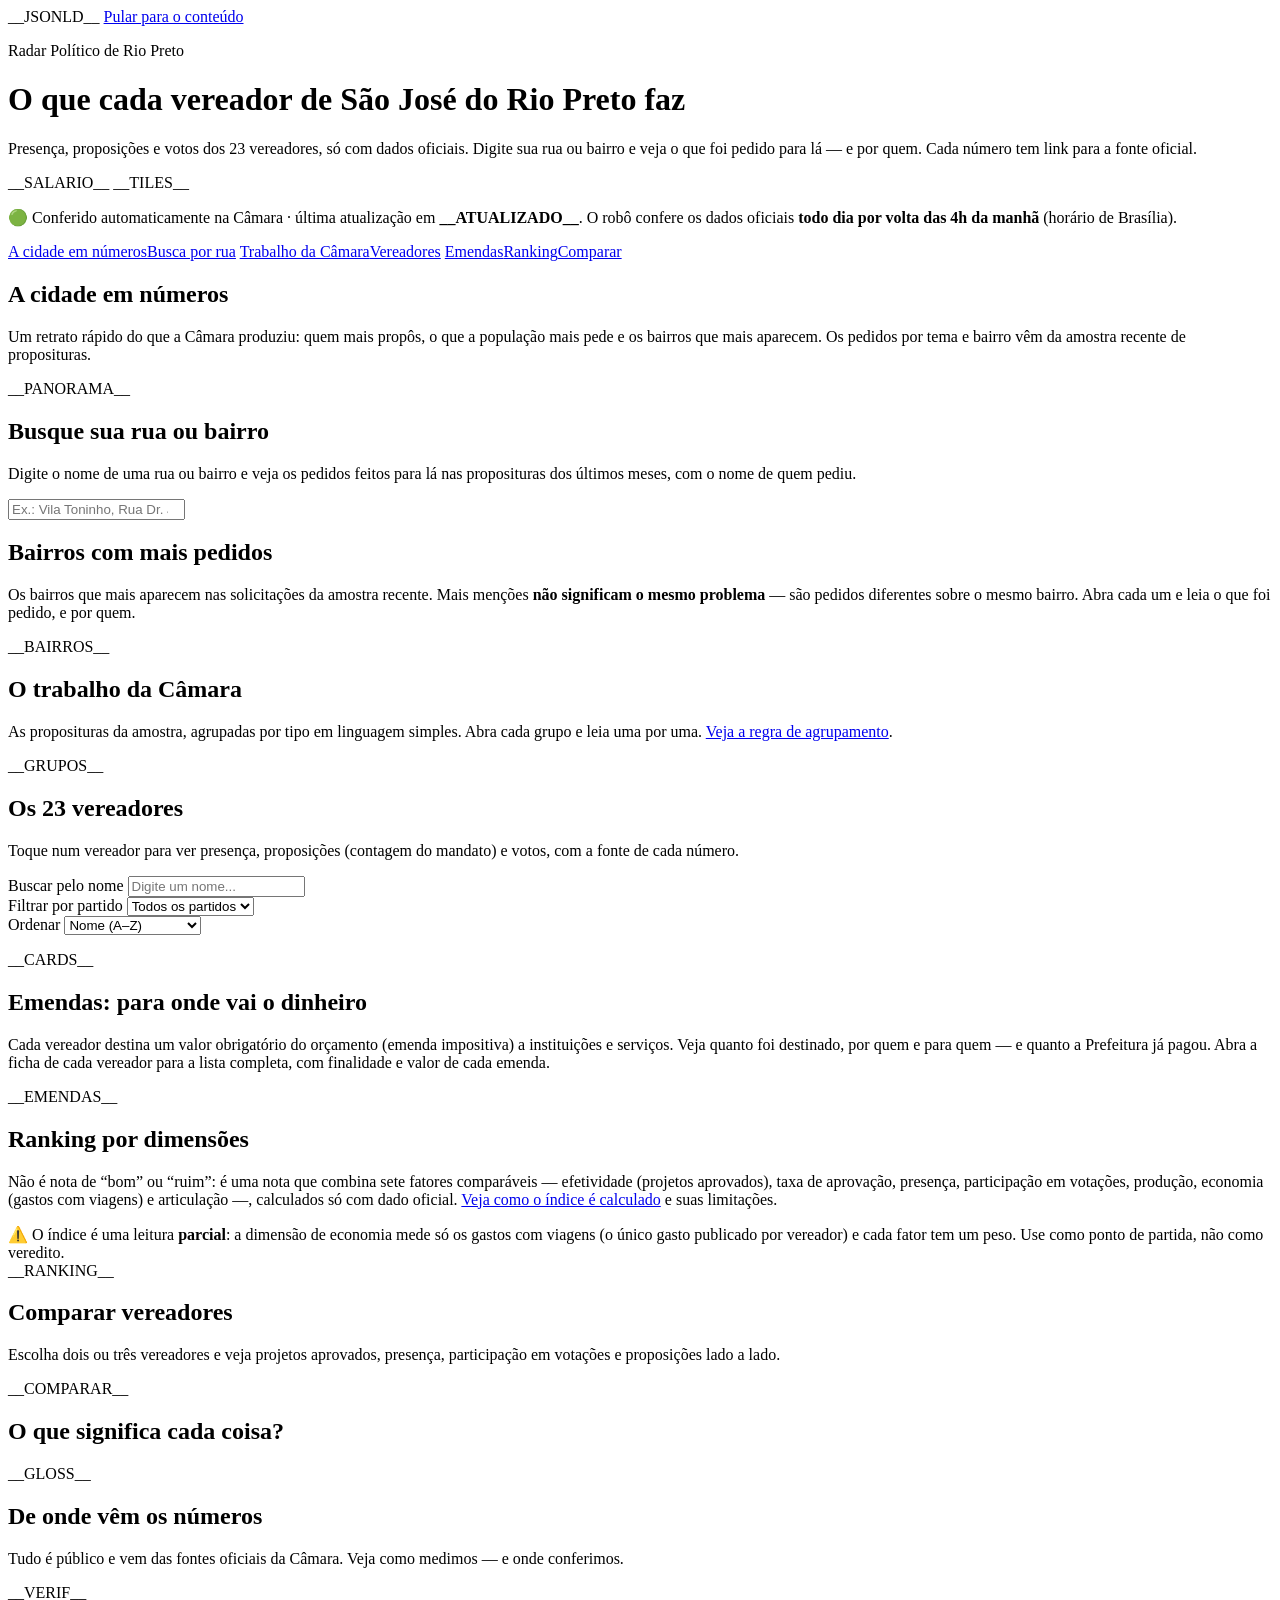
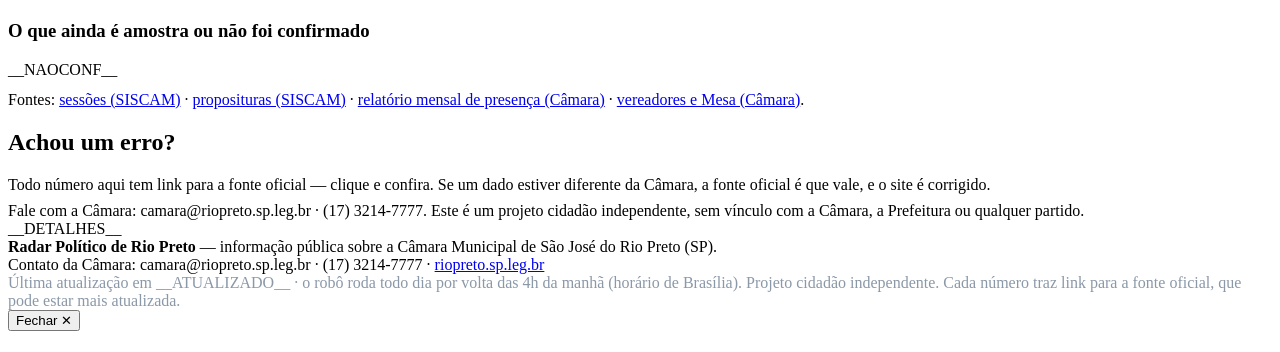
==== tools/template.html @ f3bfd6d1 "Mostra horário da atualização diária (4h BRT) junto da última atualização Co-Authored-By: Claude Opu" ====
<!DOCTYPE html>
<html lang="pt-BR">
<head>
<meta charset="utf-8">
<meta name="viewport" content="width=device-width, initial-scale=1">
<title>__TITLE__</title>
<meta name="description" content="__DESC__">
<link rel="canonical" href="__BASE__/">
<meta name="robots" content="index, follow">
<meta property="og:type" content="website"><meta property="og:locale" content="pt_BR">
<meta property="og:site_name" content="Radar Político de Rio Preto">
<meta property="og:title" content="__TITLE__"><meta property="og:description" content="__DESC__">
<meta property="og:url" content="__BASE__/"><meta property="og:image" content="__BASE__/og.png">
<meta name="twitter:card" content="summary_large_image">
<meta name="twitter:title" content="__TITLE__"><meta name="twitter:description" content="__DESC__">
<link rel="preconnect" href="https://fonts.googleapis.com"><link rel="preconnect" href="https://fonts.gstatic.com" crossorigin>
<link href="https://fonts.googleapis.com/css2?family=Archivo:wght@500;700;800;900&display=swap" rel="stylesheet">
__JSONLD__
<style>__CSS__</style>
</head>
<body>
<a href="#conteudo" class="skip">Pular para o conteúdo</a>
<header class="top"><div class="wrap">
  <p class="brand"><span class="ao-vivo" aria-hidden="true"></span> Radar Político de Rio Preto</p>
  <h1>O que cada vereador de São José do Rio Preto faz</h1>
  <p class="lead">Presença, proposições e votos dos 23 vereadores, só com dados oficiais. Digite sua rua ou bairro e veja o que foi pedido para lá — e por quem. Cada número tem link para a fonte oficial.</p>
  __SALARIO__
  __TILES__
  <p class="freshness">🟢 Conferido automaticamente na Câmara · última atualização em <strong>__ATUALIZADO__</strong>. O robô confere os dados oficiais <strong>todo dia por volta das 4h da manhã</strong> (horário de Brasília).</p>
</div></header>

<main id="conteudo" class="wrap">
<div id="lista-view">
  <nav class="secnav" aria-label="Seções">
    <a href="#panorama">A cidade em números</a><a href="#busca">Busca por rua</a>
    <a href="#trabalho">Trabalho da Câmara</a><a href="#vereadores">Vereadores</a>
    <a href="#emendas">Emendas</a><a href="#ranking">Ranking</a><a href="#comparar">Comparar</a>
  </nav>

  <section class="sec2" id="panorama">
    <h2>A cidade em números</h2>
    <p class="sub">Um retrato rápido do que a Câmara produziu: quem mais propôs, o que a população mais pede e os bairros que mais aparecem. Os pedidos por tema e bairro vêm da amostra recente de proposituras.</p>
    __PANORAMA__
  </section>

  <section class="sec2" id="busca">
    <h2>Busque sua rua ou bairro</h2>
    <p class="sub">Digite o nome de uma rua ou bairro e veja os pedidos feitos para lá nas proposituras dos últimos meses, com o nome de quem pediu.</p>
    <div class="buscaRua">
      <input id="rua-input" type="search" placeholder="Ex.: Vila Toninho, Rua Dr. Justino Carvalho..." autocomplete="off" aria-controls="rua-result">
    </div>
    <p id="rua-info"></p>
    <ul class="lista-itens" id="rua-result"></ul>
  </section>

  <section class="sec2" id="bairros">
    <h2>Bairros com mais pedidos</h2>
    <p class="sub">Os bairros que mais aparecem nas solicitações da amostra recente. Mais menções <strong>não significam o mesmo problema</strong> — são pedidos diferentes sobre o mesmo bairro. Abra cada um e leia o que foi pedido, e por quem.</p>
    __BAIRROS__
  </section>

  <section class="sec2" id="trabalho">
    <h2>O trabalho da Câmara</h2>
    <p class="sub">As proposituras da amostra, agrupadas por tipo em linguagem simples. Abra cada grupo e leia uma por uma. <a href="#numeros">Veja a regra de agrupamento</a>.</p>
    __GRUPOS__
  </section>

  <section class="sec2" id="vereadores">
    <h2>Os 23 vereadores</h2>
    <p class="sub">Toque num vereador para ver presença, proposições (contagem do mandato) e votos, com a fonte de cada número.</p>
    <div class="controls">
      <div class="c-busca"><label for="busca-v">Buscar pelo nome</label>
        <input id="busca-v" type="search" placeholder="Digite um nome..." autocomplete="off"></div>
      <div class="c-part"><label for="filtro-part">Filtrar por partido</label>
        <select id="filtro-part"><option value="">Todos os partidos</option>__OPTIONS__</select></div>
      <div class="c-part"><label for="ordena-v">Ordenar</label>
        <select id="ordena-v"><option value="nome">Nome (A–Z)</option><option value="presenca">Maior presença</option><option value="pl">Mais projetos de lei</option><option value="indice">Índice geral</option></select></div>
    </div>
    <p class="count-info" id="count-info" aria-live="polite"></p>
    <div class="grid" id="grid">__CARDS__</div>
  </section>

  <section class="sec2" id="emendas">
    <h2>Emendas: para onde vai o dinheiro</h2>
    <p class="sub">Cada vereador destina um valor obrigatório do orçamento (emenda impositiva) a instituições e serviços. Veja quanto foi destinado, por quem e para quem — e quanto a Prefeitura já pagou. Abra a ficha de cada vereador para a lista completa, com finalidade e valor de cada emenda.</p>
    __EMENDAS__
  </section>

  <section class="sec2" id="ranking">
    <h2>Ranking por dimensões</h2>
    <p class="sub">Não é nota de “bom” ou “ruim”: é uma nota que combina sete fatores comparáveis — efetividade (projetos aprovados), taxa de aprovação, presença, participação em votações, produção, economia (gastos com viagens) e articulação —, calculados só com dado oficial. <a href="#numeros">Veja como o índice é calculado</a> e suas limitações.</p>
    <div class="alerta">⚠️ O índice é uma leitura <strong>parcial</strong>: a dimensão de economia mede só os gastos com viagens (o único gasto publicado por vereador) e cada fator tem um peso. Use como ponto de partida, não como veredito.</div>
    __RANKING__
  </section>

  <section class="sec2" id="comparar">
    <h2>Comparar vereadores</h2>
    <p class="sub">Escolha dois ou três vereadores e veja projetos aprovados, presença, participação em votações e proposições lado a lado.</p>
    __COMPARAR__
  </section>

  <section class="sec2" id="glossario">
    <h2>O que significa cada coisa?</h2>
    __GLOSS__
  </section>

  <section class="sec2" id="numeros">
    <h2>De onde vêm os números</h2>
    <p class="sub">Tudo é público e vem das fontes oficiais da Câmara. Veja como medimos — e onde conferimos.</p>
    __VERIF__
    <h3 style="margin-top:18px">O que ainda é amostra ou não foi confirmado</h3>
    __NAOCONF__
    <p class="muted" style="margin-top:12px">Fontes: <a href="https://riopreto.siscam.com.br/sessoes" target="_blank" rel="noopener">sessões (SISCAM)</a> · <a href="https://riopreto.siscam.com.br/index/78/8" target="_blank" rel="noopener">proposituras (SISCAM)</a> · <a href="https://www.riopreto.sp.leg.br/ContaPublica/Listar/1267" target="_blank" rel="noopener">relatório mensal de presença (Câmara)</a> · <a href="https://www.riopreto.sp.leg.br/Vereador" target="_blank" rel="noopener">vereadores e Mesa (Câmara)</a>.</p>
  </section>

  <section class="sec2" id="erro">
    <h2>Achou um erro?</h2>
    <div class="aviso">
      <p style="margin:0 0 8px">Todo número aqui tem link para a fonte oficial — clique e confira. Se um dado estiver diferente da Câmara, a fonte oficial é que vale, e o site é corrigido.</p>
      <p style="margin:0">Fale com a Câmara: camara@riopreto.sp.leg.br · (17) 3214-7777. Este é um projeto cidadão independente, sem vínculo com a Câmara, a Prefeitura ou qualquer partido.</p>
    </div>
  </section>
</div>

<div id="detalhe-view">__DETALHES__</div>
</main>

<footer><div class="wrap">
  <div><strong>Radar Político de Rio Preto</strong> — informação pública sobre a Câmara Municipal de São José do Rio Preto (SP).</div>
  <div>Contato da Câmara: camara@riopreto.sp.leg.br · (17) 3214-7777 · <a href="https://www.riopreto.sp.leg.br/" target="_blank" rel="noopener">riopreto.sp.leg.br</a></div>
  <div class="muted" style="color:#8a98a8">Última atualização em __ATUALIZADO__ · o robô roda todo dia por volta das 4h da manhã (horário de Brasília). Projeto cidadão independente. Cada número traz link para a fonte oficial, que pode estar mais atualizada.</div>
</div></footer>

<div id="backdrop"></div>
<aside id="pop" role="dialog" aria-modal="true" aria-labelledby="pop-t">
  <button class="fechar" id="pop-close" aria-label="Fechar explicação">Fechar ✕</button>
  <h4 id="pop-t"></h4><p id="pop-b"></p>
</aside>

<script>
const GLOSS=__GLOSSJS__;
const BUSCA=__BUSCADATA__;
const lista=document.getElementById('lista-view'),det=document.getElementById('detalhe-view');
const detalhes=Array.from(det.querySelectorAll('.detalhe'));
let savedScroll=0;
function jump(y){const el=document.documentElement,sb=el.style.scrollBehavior;el.style.scrollBehavior='auto';window.scrollTo(0,y);el.style.scrollBehavior=sb;}
function router(){const h=location.hash||'';const m=h.match(/^#v-(.+)$/);let shown=false;
  const wasDetail=det.style.display==='block';
  detalhes.forEach(d=>{const on=!!m&&d.id==='v-'+m[1];d.style.display=on?'block':'none';if(on)shown=true;});
  if(m&&shown){if(!wasDetail)savedScroll=window.scrollY;lista.style.display='none';det.style.display='block';jump(0);}
  else{lista.style.display='block';det.style.display='none';if(wasDetail)jump(savedScroll);}}
window.addEventListener('hashchange',router);router();
// voltar da ficha: retorna para onde a pessoa estava
document.addEventListener('click',e=>{const b=e.target.closest('.voltar');if(b){e.preventDefault();if(history.length>1){history.back();}else{lista.style.display='block';det.style.display='none';if(location.hash)history.replaceState(null,'',location.pathname+location.search);window.scrollTo(0,savedScroll);}}});
// pedidos longos: recolhe e permite "ler o pedido completo"
function setupClamps(scope){(scope||document).querySelectorAll('.it-ass:not([data-c])').forEach(a=>{if(a.clientHeight===0)return;a.dataset.c='1';if(a.scrollHeight>a.clientHeight+3){const b=document.createElement('button');b.className='it-mais';b.textContent='ler o pedido completo ›';function tog(){a.classList.toggle('expanded');b.textContent=a.classList.contains('expanded')?'ver menos ‹':'ler o pedido completo ›';}b.addEventListener('click',tog);a.addEventListener('click',tog);a.after(b);}else{a.style.cursor='default';}});}
setupClamps();
document.addEventListener('toggle',e=>{if(e.target&&e.target.open&&e.target.querySelectorAll)setupClamps(e.target);},true);
// glossário sanfona: abrir um fecha os outros (reforço ao atributo name)
document.querySelectorAll('.acc[name]').forEach(d=>d.addEventListener('toggle',()=>{if(d.open){document.querySelectorAll('.acc[name="'+d.getAttribute('name')+'"]').forEach(o=>{if(o!==d)o.open=false;});}}));
function norm(s){return (s||'').normalize('NFD').replace(/[\u0300-\u036f]/g,'').toLowerCase();}
// vereadores filtro
const bv=document.getElementById('busca-v'),fp=document.getElementById('filtro-part'),ci=document.getElementById('count-info');
const cards=Array.from(document.querySelectorAll('#grid .card'));
function fcards(){const q=norm(bv.value),p=fp.value;let n=0;cards.forEach(c=>{const nome=norm(c.querySelector('.card-nome').textContent+' '+c.querySelector('.card-sub').textContent);const part=c.querySelector('.chip-part').textContent;const ok=(!q||nome.includes(q))&&(!p||part===p);c.style.display=ok?'':'none';if(ok)n++;});ci.textContent=n+(n===1?' vereador':' vereadores');}
bv.addEventListener('input',fcards);fp.addEventListener('change',fcards);fcards();
// busca rua
const ri=document.getElementById('rua-input'),rr=document.getElementById('rua-result'),rinfo=document.getElementById('rua-info');
function esc(s){return (s||'').replace(/[&<>]/g,c=>({'&':'&amp;','<':'&lt;','>':'&gt;'}[c]));}
function renderItens(arr){return arr.map(r=>{const loc=[r.rua,r.bairro].filter(Boolean).join(' · ');return '<li class="it"><div class="it-top"><span class="it-tipo"><span class="it-ic">'+(r.ic||'')+'</span> '+esc(r.t)+' '+esc(r.n)+'</span><span class="it-data">'+esc(r.d)+'</span></div><div class="it-ass">'+esc(r.s)+'</div>'+(loc?'<div class="it-local">📍 '+esc(loc)+'</div>':'')+'<div class="it-aut">por <strong>'+esc(r.a)+'</strong> · '+esc(r.g)+'</div></li>';}).join('');}
function buscarRua(){const q=norm(ri.value).trim();if(!q){rr.innerHTML='';rinfo.textContent='Digite uma rua ou bairro para começar.';return;}
  const res=BUSCA.filter(r=>r.q.includes(q));
  rinfo.textContent=res.length+(res.length===1?' pedido encontrado':' pedidos encontrados')+' para “'+ri.value.trim()+'” na amostra';
  rr.innerHTML=res.length?renderItens(res):'<li class="it">Nada encontrado nesta amostra. O acervo completo da Câmara pode ter mais — veja a busca oficial de proposituras.</li>';setupClamps(rr);}
ri.addEventListener('input',buscarRua);
const pr=new URLSearchParams(location.search).get('rua');if(pr){ri.value=pr;}buscarRua();
// ajuda popover
const pop=document.getElementById('pop'),pt=document.getElementById('pop-t'),pb=document.getElementById('pop-b'),bd=document.getElementById('backdrop');
function abrir(k){const g=GLOSS[k];if(!g)return;pt.textContent=g.q;pb.textContent=g.a;pop.classList.add('open');bd.classList.add('open');document.getElementById('pop-close').focus();}
function fechar(){pop.classList.remove('open');bd.classList.remove('open');}
document.addEventListener('click',e=>{const b=e.target.closest('.ajuda');if(b){e.preventDefault();abrir(b.dataset.termo);}});
document.getElementById('pop-close').addEventListener('click',fechar);bd.addEventListener('click',fechar);
document.addEventListener('keydown',e=>{if(e.key==='Escape')fechar();});

// ===== dados das dimensões =====
const VM=__VMJS__; const VMbySlug={},VMbyId={}; VM.forEach(m=>{VMbySlug[m.slug]=m;VMbyId[String(m.id)]=m;});
// ordenação do diretório
const ordV=document.getElementById('ordena-v'),grid=document.getElementById('grid');
function ordenarDir(){const k=ordV.value;cards.slice().sort((a,b)=>{const ma=VMbySlug[a.id.replace('card-','')],mb=VMbySlug[b.id.replace('card-','')];if(!ma||!mb)return 0;if(k==='nome')return ma.nome.localeCompare(mb.nome,'pt');return (mb[k]||0)-(ma[k]||0);}).forEach(c=>grid.appendChild(c));}
ordV.addEventListener('change',ordenarDir);
// ordenação do ranking
const rankBody=document.getElementById('rank-body'),rankSort=document.getElementById('rank-sort');
if(rankBody){const rrows=Array.from(rankBody.querySelectorAll('tr'));
  function ordenarRank(){const k=rankSort.value;rrows.slice().sort((a,b)=>{if(k==='nome')return a.dataset.nome.localeCompare(b.dataset.nome,'pt');return (+b.dataset[k]||0)-(+a.dataset[k]||0);}).forEach((r,i)=>{r.querySelector('.r-pos').textContent=i+1;rankBody.appendChild(r);});}
  rankSort.addEventListener('change',ordenarRank);}
// comparação
const cmpSels=Array.from(document.querySelectorAll('.cmp-sel')),cmpRes=document.getElementById('cmp-result');
function fotoCmp(m){return '<span class="foto"><img loading="lazy" src="'+m.foto+'" alt="" onerror="this.style.display=\'none\';this.nextElementSibling.style.display=\'flex\'"><span class="foto-ini" style="display:none">'+esc(m.ini)+'</span></span>';}
function renderCmp(){const sel=cmpSels.map(s=>s.value).filter(Boolean),uniq=[];sel.forEach(id=>{const m=VMbyId[id];if(m&&!uniq.find(x=>x.id===m.id))uniq.push(m);});
  if(uniq.length<2){cmpRes.innerHTML='<p class="muted">Escolha ao menos dois vereadores acima para ver lado a lado.</p>';return;}
  const linhas=[['Partido',m=>esc(m.partido)+(m.mesa?' · '+esc(m.mesa):'')],['Projetos de lei aprovados',m=>'<b>'+m.aprov+'</b> <small>de '+m.pl+' apresentados</small>'],['Taxa de aprovação',m=>m.taxa+'%'],['Presença',m=>m.presenca+'% <small>('+m.presx+' de '+m.prest+' sessões)</small>'],['Participação em votações',m=>m.partic+'% <small>('+m.cast+' de '+m.votost+')</small>'],['Projetos de lei apresentados',m=>m.pl],['Indicações',m=>m.ind],['Requerimentos',m=>m.req],['Moções',m=>m.moc],['Gastos com viagens oficiais',m=>'R$ '+(m.gasto||0).toLocaleString('pt-BR',{minimumFractionDigits:2,maximumFractionDigits:2})+' <small>('+(m.viagens||0)+' viagem(ns))</small>'],['Índice geral',m=>'<b>'+m.indice+'</b>']];
  let h='<div class="tab-wrap"><table class="cmp-tab"><thead><tr><th></th>';
  uniq.forEach(m=>{h+='<th><a href="#v-'+m.slug+'">'+fotoCmp(m)+'<span>'+esc(m.nome)+'</span></a></th>';});
  h+='</tr></thead><tbody>';
  linhas.forEach(l=>{h+='<tr><th scope="row">'+l[0]+'</th>';uniq.forEach(m=>{h+='<td>'+l[1](m)+'</td>';});h+='</tr>';});
  h+='</tbody></table></div>';cmpRes.innerHTML=h;}
cmpSels.forEach(s=>s.addEventListener('change',renderCmp));
// menu: destacar a seção atual
(function(){const links=[...document.querySelectorAll('.secnav a')];
 const secs=links.map(a=>document.querySelector(a.getAttribute('href')));
 function spy(){let i=0;const y=window.scrollY+130;
   secs.forEach((s,k)=>{if(s&&s.offsetTop<=y)i=k;});
   links.forEach((a,k)=>a.classList.toggle('on',k===i));}
 window.addEventListener('scroll',spy,{passive:true});spy();})();
// abas (bairros / recentes)
document.querySelectorAll('.tab-btn').forEach(b=>b.addEventListener('click',()=>{
  const t=b.dataset.tab,group=b.parentElement;
  group.querySelectorAll('.tab-btn').forEach(x=>{const on=x===b;x.classList.toggle('active',on);x.setAttribute('aria-selected',on);});
  ['t-bairros','t-recentes'].forEach(id=>{const p=document.getElementById(id);if(p)p.hidden=(id!==t);});
}));
// contador de salário (estimativa, sobe ao vivo)
(function(){const el=document.getElementById('sal-valor');if(!el)return;
  const card=document.querySelector('.salario-card');const mensal=+card.dataset.mensal||0;
  const inicio=Date.UTC(2025,0,1);const msMes=1000*60*60*24*(365.25/12);
  function tick(){const meses=(Date.now()-inicio)/msMes;const total=mensal*meses;
    el.textContent=total.toLocaleString('pt-BR',{style:'currency',currency:'BRL'});}
  tick();setInterval(tick,1000);})();
</script>
</body></html>
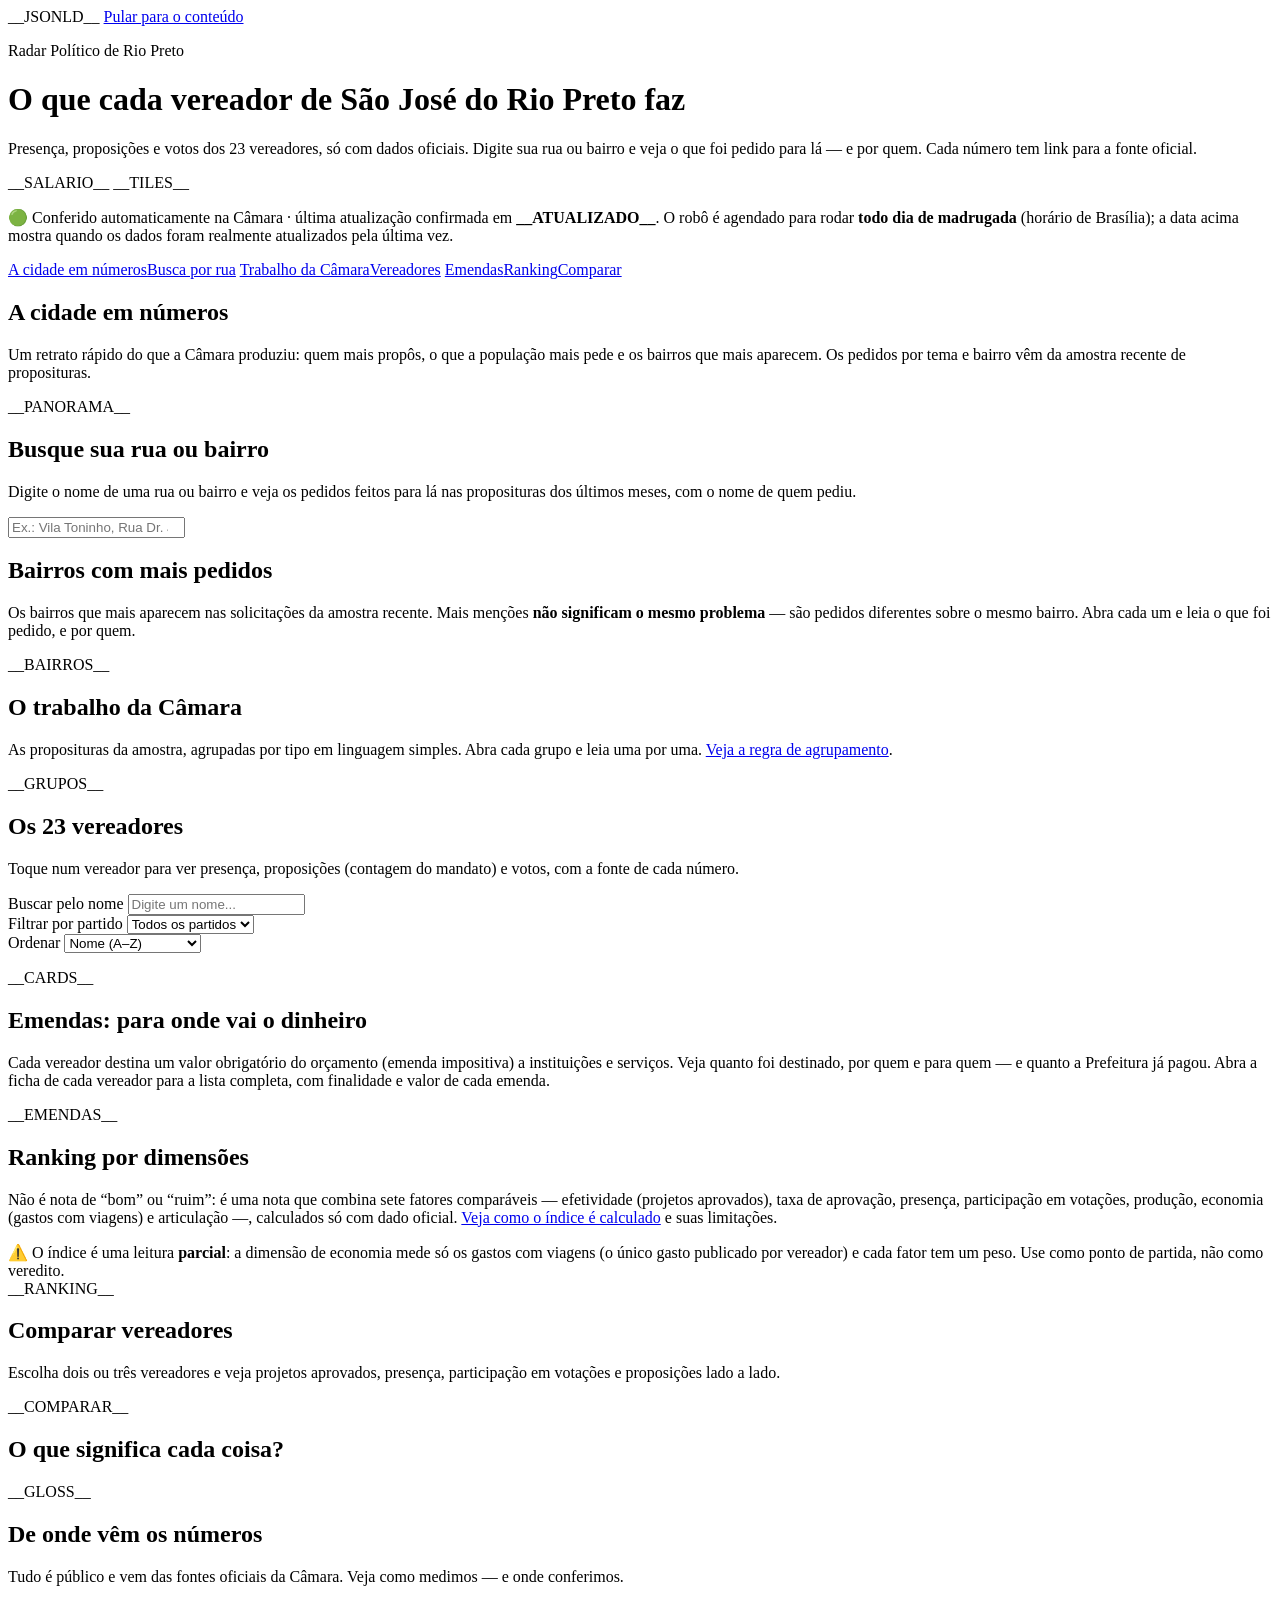
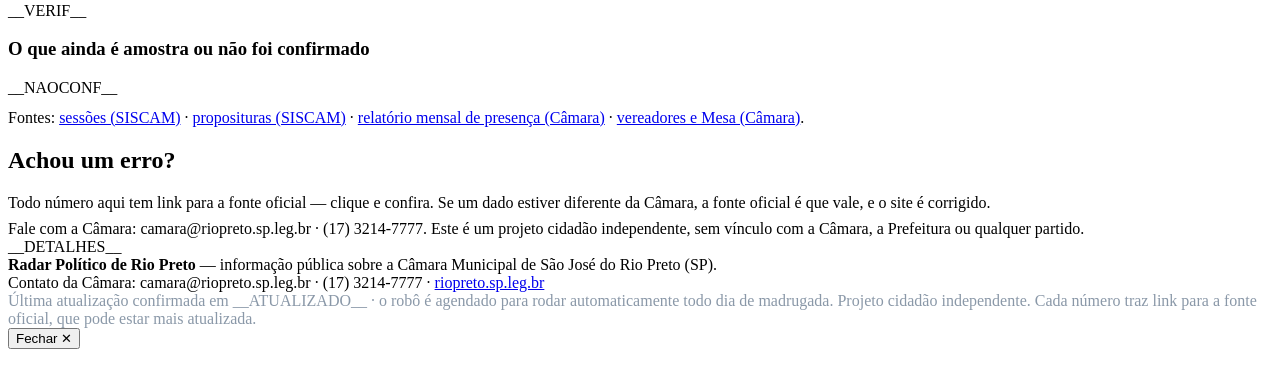
==== commit 14faa7f6: "Texto de atualização mais honesto: data = última atualização confirmada Co-Authored-By: Claude Opus " ====
--- a/tools/template.html
+++ b/tools/template.html
@@ -26,7 +26,7 @@
   <p class="lead">Presença, proposições e votos dos 23 vereadores, só com dados oficiais. Digite sua rua ou bairro e veja o que foi pedido para lá — e por quem. Cada número tem link para a fonte oficial.</p>
   __SALARIO__
   __TILES__
-  <p class="freshness">🟢 Conferido automaticamente na Câmara · última atualização em <strong>__ATUALIZADO__</strong>. O robô confere os dados oficiais <strong>todo dia por volta das 4h da manhã</strong> (horário de Brasília).</p>
+  <p class="freshness">🟢 Conferido automaticamente na Câmara · última atualização confirmada em <strong>__ATUALIZADO__</strong>. O robô é agendado para rodar <strong>todo dia de madrugada</strong> (horário de Brasília); a data acima mostra quando os dados foram realmente atualizados pela última vez.</p>
 </div></header>
 
 <main id="conteudo" class="wrap">
@@ -128,7 +128,7 @@
 <footer><div class="wrap">
   <div><strong>Radar Político de Rio Preto</strong> — informação pública sobre a Câmara Municipal de São José do Rio Preto (SP).</div>
   <div>Contato da Câmara: camara@riopreto.sp.leg.br · (17) 3214-7777 · <a href="https://www.riopreto.sp.leg.br/" target="_blank" rel="noopener">riopreto.sp.leg.br</a></div>
-  <div class="muted" style="color:#8a98a8">Última atualização em __ATUALIZADO__ · o robô roda todo dia por volta das 4h da manhã (horário de Brasília). Projeto cidadão independente. Cada número traz link para a fonte oficial, que pode estar mais atualizada.</div>
+  <div class="muted" style="color:#8a98a8">Última atualização confirmada em __ATUALIZADO__ · o robô é agendado para rodar automaticamente todo dia de madrugada. Projeto cidadão independente. Cada número traz link para a fonte oficial, que pode estar mais atualizada.</div>
 </div></footer>
 
 <div id="backdrop"></div>
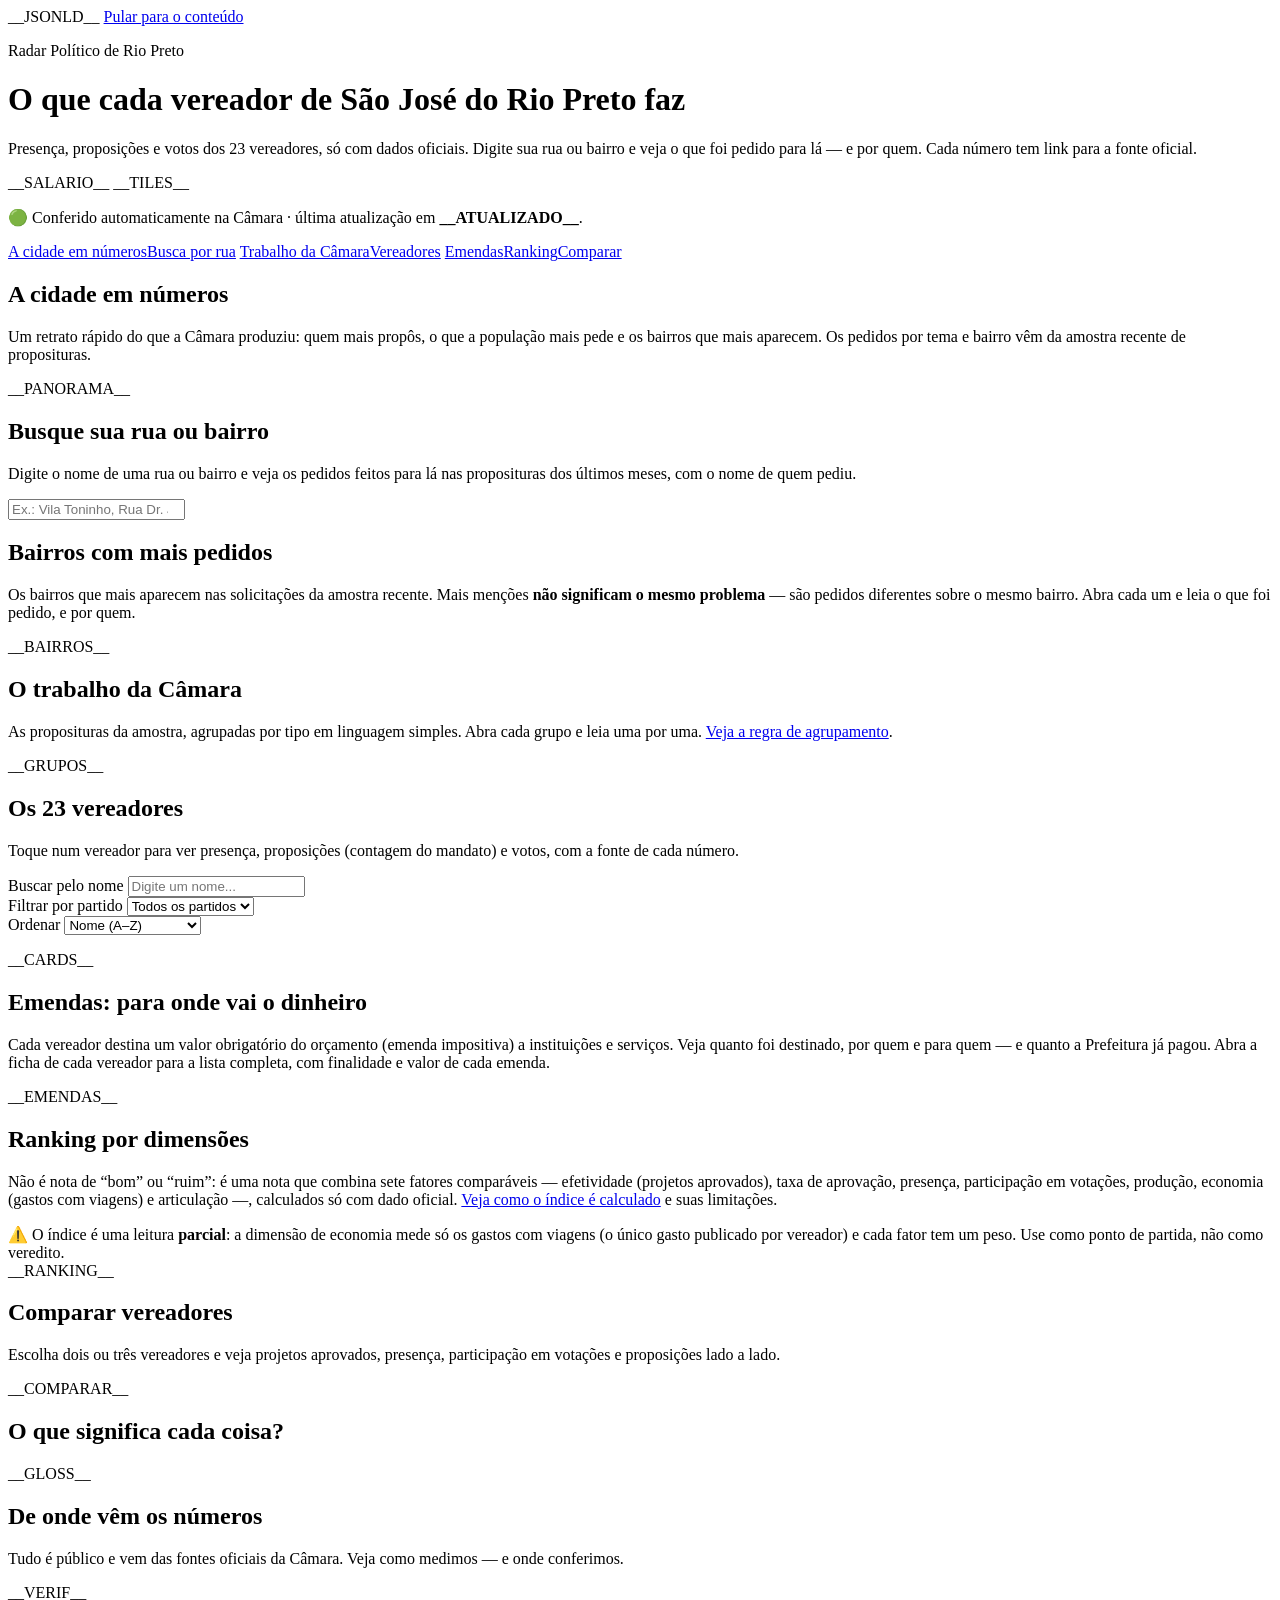
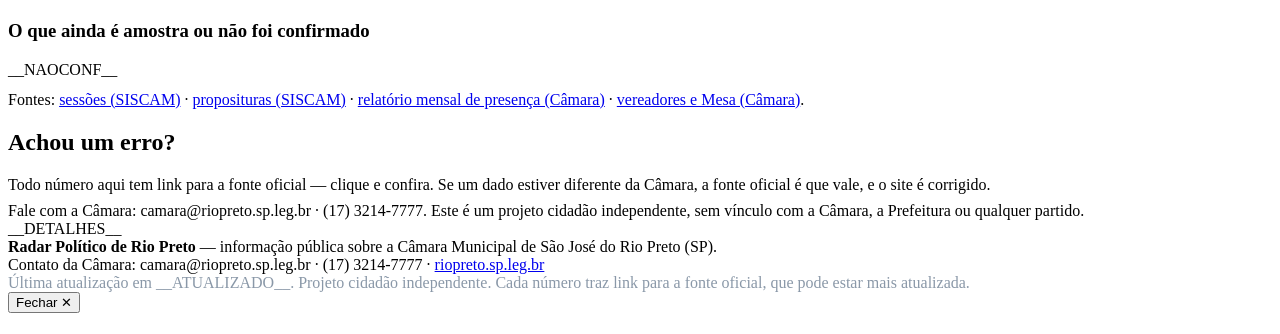
==== commit b7529247: "Exibe só a data da última atualização; cron movido para horário fora de pico (03:43 BRT) Co-Authored" ====
--- a/tools/template.html
+++ b/tools/template.html
@@ -26,7 +26,7 @@
   <p class="lead">Presença, proposições e votos dos 23 vereadores, só com dados oficiais. Digite sua rua ou bairro e veja o que foi pedido para lá — e por quem. Cada número tem link para a fonte oficial.</p>
   __SALARIO__
   __TILES__
-  <p class="freshness">🟢 Conferido automaticamente na Câmara · última atualização confirmada em <strong>__ATUALIZADO__</strong>. O robô é agendado para rodar <strong>todo dia de madrugada</strong> (horário de Brasília); a data acima mostra quando os dados foram realmente atualizados pela última vez.</p>
+  <p class="freshness">🟢 Conferido automaticamente na Câmara · última atualização em <strong>__ATUALIZADO__</strong>.</p>
 </div></header>
 
 <main id="conteudo" class="wrap">
@@ -128,7 +128,7 @@
 <footer><div class="wrap">
   <div><strong>Radar Político de Rio Preto</strong> — informação pública sobre a Câmara Municipal de São José do Rio Preto (SP).</div>
   <div>Contato da Câmara: camara@riopreto.sp.leg.br · (17) 3214-7777 · <a href="https://www.riopreto.sp.leg.br/" target="_blank" rel="noopener">riopreto.sp.leg.br</a></div>
-  <div class="muted" style="color:#8a98a8">Última atualização confirmada em __ATUALIZADO__ · o robô é agendado para rodar automaticamente todo dia de madrugada. Projeto cidadão independente. Cada número traz link para a fonte oficial, que pode estar mais atualizada.</div>
+  <div class="muted" style="color:#8a98a8">Última atualização em __ATUALIZADO__. Projeto cidadão independente. Cada número traz link para a fonte oficial, que pode estar mais atualizada.</div>
 </div></footer>
 
 <div id="backdrop"></div>
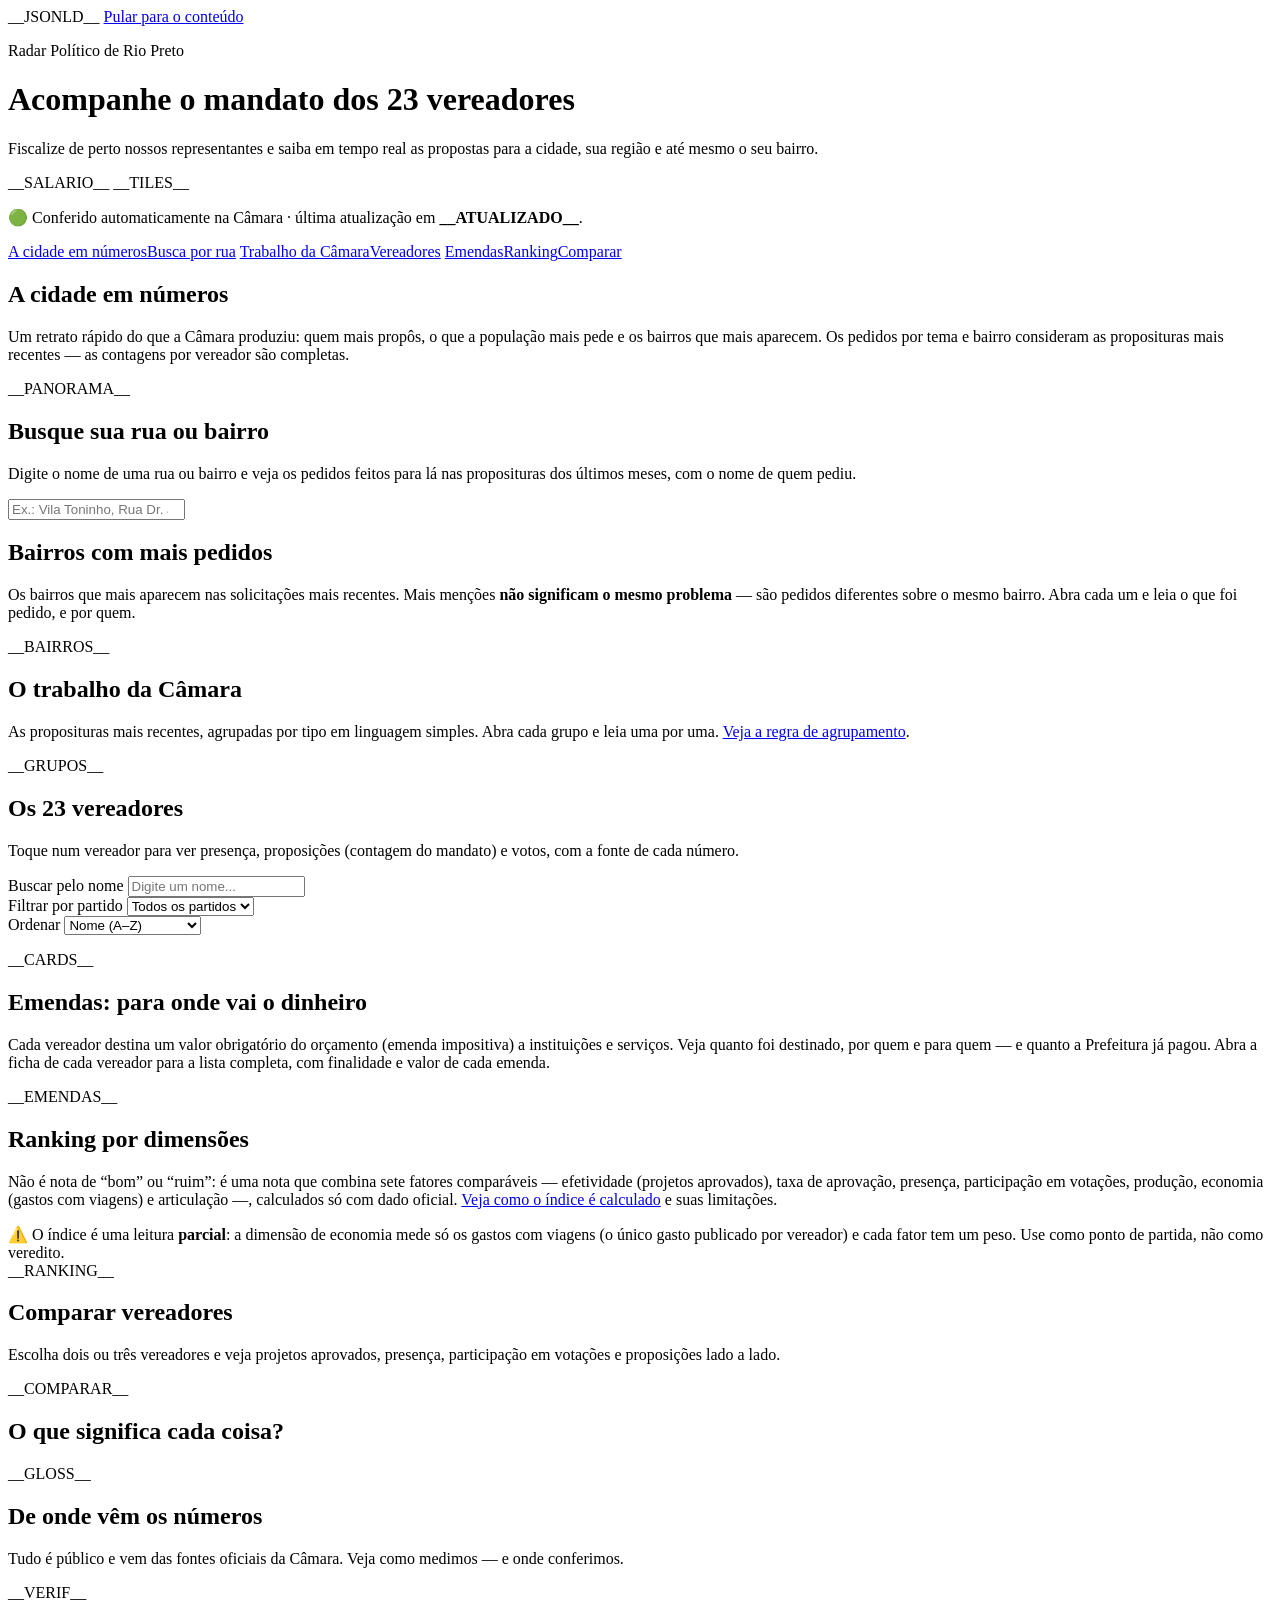
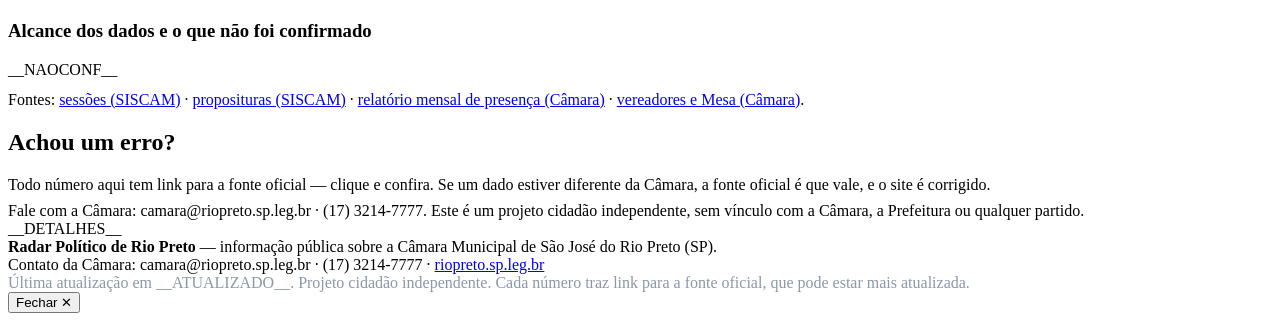
==== commit 27937f8e: "Cabeçalho: wordmark em destaque + logo radar animado; novo título/lead; 'amostra' reescrito para 'ma" ====
--- a/tools/template.html
+++ b/tools/template.html
@@ -21,9 +21,9 @@
 <body>
 <a href="#conteudo" class="skip">Pular para o conteúdo</a>
 <header class="top"><div class="wrap">
-  <p class="brand"><span class="ao-vivo" aria-hidden="true"></span> Radar Político de Rio Preto</p>
-  <h1>O que cada vereador de São José do Rio Preto faz</h1>
-  <p class="lead">Presença, proposições e votos dos 23 vereadores, só com dados oficiais. Digite sua rua ou bairro e veja o que foi pedido para lá — e por quem. Cada número tem link para a fonte oficial.</p>
+  <p class="brand"><span class="radar" aria-hidden="true"></span><span class="nm">Radar Político de Rio Preto</span></p>
+  <h1>Acompanhe o mandato dos 23 vereadores</h1>
+  <p class="lead">Fiscalize de perto nossos representantes e saiba em tempo real as propostas para a cidade, sua região e até mesmo o seu bairro.</p>
   __SALARIO__
   __TILES__
   <p class="freshness">🟢 Conferido automaticamente na Câmara · última atualização em <strong>__ATUALIZADO__</strong>.</p>
@@ -39,7 +39,7 @@
 
   <section class="sec2" id="panorama">
     <h2>A cidade em números</h2>
-    <p class="sub">Um retrato rápido do que a Câmara produziu: quem mais propôs, o que a população mais pede e os bairros que mais aparecem. Os pedidos por tema e bairro vêm da amostra recente de proposituras.</p>
+    <p class="sub">Um retrato rápido do que a Câmara produziu: quem mais propôs, o que a população mais pede e os bairros que mais aparecem. Os pedidos por tema e bairro consideram as proposituras mais recentes — as contagens por vereador são completas.</p>
     __PANORAMA__
   </section>
 
@@ -55,13 +55,13 @@
 
   <section class="sec2" id="bairros">
     <h2>Bairros com mais pedidos</h2>
-    <p class="sub">Os bairros que mais aparecem nas solicitações da amostra recente. Mais menções <strong>não significam o mesmo problema</strong> — são pedidos diferentes sobre o mesmo bairro. Abra cada um e leia o que foi pedido, e por quem.</p>
+    <p class="sub">Os bairros que mais aparecem nas solicitações mais recentes. Mais menções <strong>não significam o mesmo problema</strong> — são pedidos diferentes sobre o mesmo bairro. Abra cada um e leia o que foi pedido, e por quem.</p>
     __BAIRROS__
   </section>
 
   <section class="sec2" id="trabalho">
     <h2>O trabalho da Câmara</h2>
-    <p class="sub">As proposituras da amostra, agrupadas por tipo em linguagem simples. Abra cada grupo e leia uma por uma. <a href="#numeros">Veja a regra de agrupamento</a>.</p>
+    <p class="sub">As proposituras mais recentes, agrupadas por tipo em linguagem simples. Abra cada grupo e leia uma por uma. <a href="#numeros">Veja a regra de agrupamento</a>.</p>
     __GRUPOS__
   </section>
 
@@ -108,7 +108,7 @@
     <h2>De onde vêm os números</h2>
     <p class="sub">Tudo é público e vem das fontes oficiais da Câmara. Veja como medimos — e onde conferimos.</p>
     __VERIF__
-    <h3 style="margin-top:18px">O que ainda é amostra ou não foi confirmado</h3>
+    <h3 style="margin-top:18px">Alcance dos dados e o que não foi confirmado</h3>
     __NAOCONF__
     <p class="muted" style="margin-top:12px">Fontes: <a href="https://riopreto.siscam.com.br/sessoes" target="_blank" rel="noopener">sessões (SISCAM)</a> · <a href="https://riopreto.siscam.com.br/index/78/8" target="_blank" rel="noopener">proposituras (SISCAM)</a> · <a href="https://www.riopreto.sp.leg.br/ContaPublica/Listar/1267" target="_blank" rel="noopener">relatório mensal de presença (Câmara)</a> · <a href="https://www.riopreto.sp.leg.br/Vereador" target="_blank" rel="noopener">vereadores e Mesa (Câmara)</a>.</p>
   </section>
@@ -170,8 +170,8 @@
 function renderItens(arr){return arr.map(r=>{const loc=[r.rua,r.bairro].filter(Boolean).join(' · ');return '<li class="it"><div class="it-top"><span class="it-tipo"><span class="it-ic">'+(r.ic||'')+'</span> '+esc(r.t)+' '+esc(r.n)+'</span><span class="it-data">'+esc(r.d)+'</span></div><div class="it-ass">'+esc(r.s)+'</div>'+(loc?'<div class="it-local">📍 '+esc(loc)+'</div>':'')+'<div class="it-aut">por <strong>'+esc(r.a)+'</strong> · '+esc(r.g)+'</div></li>';}).join('');}
 function buscarRua(){const q=norm(ri.value).trim();if(!q){rr.innerHTML='';rinfo.textContent='Digite uma rua ou bairro para começar.';return;}
   const res=BUSCA.filter(r=>r.q.includes(q));
-  rinfo.textContent=res.length+(res.length===1?' pedido encontrado':' pedidos encontrados')+' para “'+ri.value.trim()+'” na amostra';
-  rr.innerHTML=res.length?renderItens(res):'<li class="it">Nada encontrado nesta amostra. O acervo completo da Câmara pode ter mais — veja a busca oficial de proposituras.</li>';setupClamps(rr);}
+  rinfo.textContent=res.length+(res.length===1?' pedido encontrado':' pedidos encontrados')+' para “'+ri.value.trim()+'” nos pedidos mais recentes';
+  rr.innerHTML=res.length?renderItens(res):'<li class="it">Nada encontrado nos pedidos mais recentes. O acervo completo da Câmara pode ter mais — veja a busca oficial de proposituras.</li>';setupClamps(rr);}
 ri.addEventListener('input',buscarRua);
 const pr=new URLSearchParams(location.search).get('rua');if(pr){ri.value=pr;}buscarRua();
 // ajuda popover
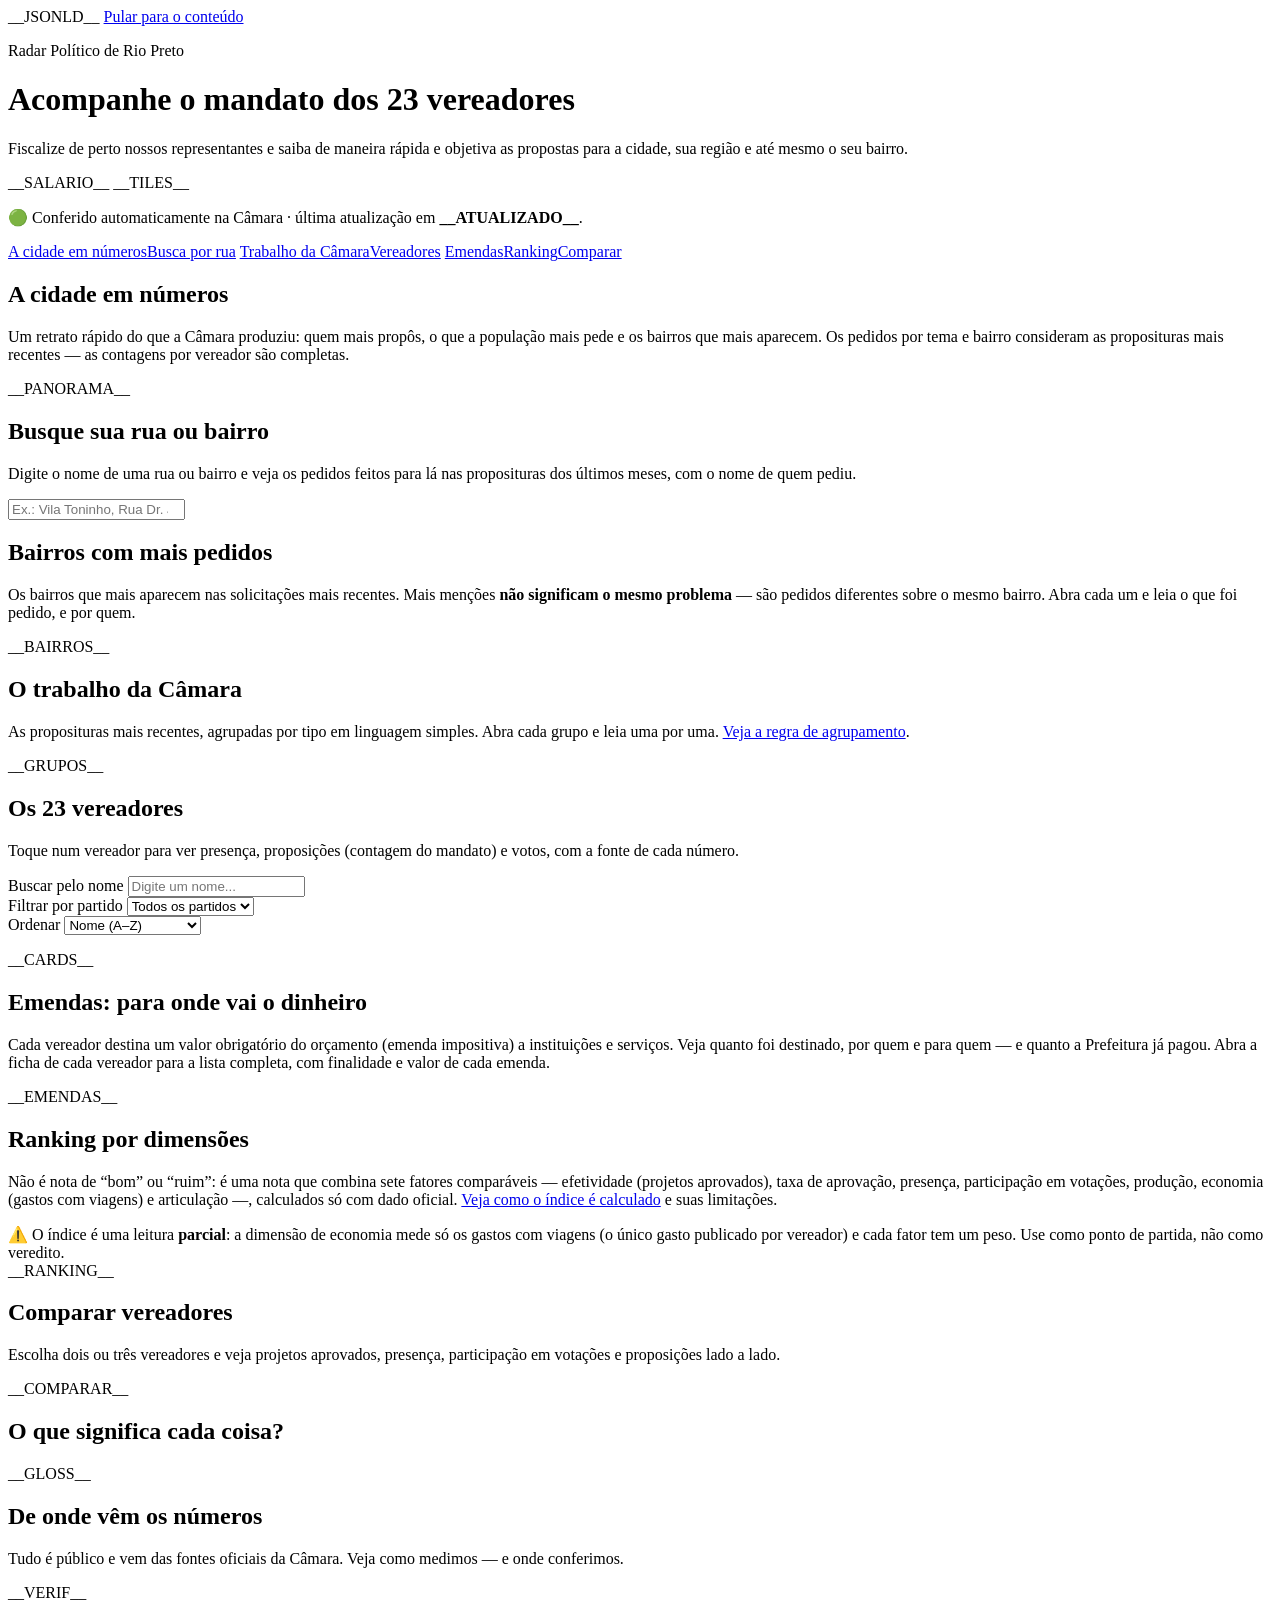
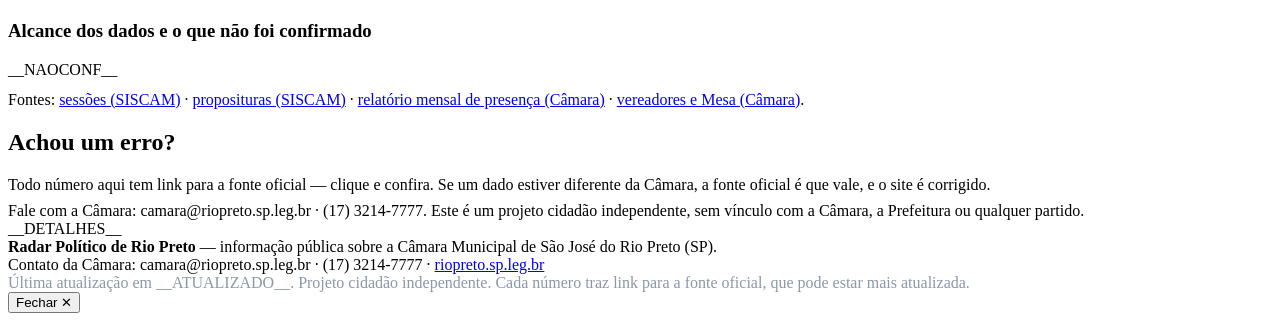
==== commit c8dadad1: "Lead: 'em tempo real' -> 'de maneira rápida e objetiva' Co-Authored-By: Claude Opus 4.8 <noreply@ant" ====
--- a/tools/template.html
+++ b/tools/template.html
@@ -6,6 +6,11 @@
 <title>__TITLE__</title>
 <meta name="description" content="__DESC__">
 <link rel="canonical" href="__BASE__/">
+<link rel="icon" type="image/svg+xml" href="/favicon.svg">
+<link rel="icon" type="image/png" sizes="32x32" href="/favicon-32.png">
+<link rel="icon" type="image/png" sizes="16x16" href="/favicon-16.png">
+<link rel="icon" href="/favicon.ico" sizes="any">
+<link rel="apple-touch-icon" href="/apple-touch-icon.png">
 <meta name="robots" content="index, follow">
 <meta property="og:type" content="website"><meta property="og:locale" content="pt_BR">
 <meta property="og:site_name" content="Radar Político de Rio Preto">
@@ -23,7 +28,7 @@
 <header class="top"><div class="wrap">
   <p class="brand"><span class="radar" aria-hidden="true"></span><span class="nm">Radar Político de Rio Preto</span></p>
   <h1>Acompanhe o mandato dos 23 vereadores</h1>
-  <p class="lead">Fiscalize de perto nossos representantes e saiba em tempo real as propostas para a cidade, sua região e até mesmo o seu bairro.</p>
+  <p class="lead">Fiscalize de perto nossos representantes e saiba de maneira rápida e objetiva as propostas para a cidade, sua região e até mesmo o seu bairro.</p>
   __SALARIO__
   __TILES__
   <p class="freshness">🟢 Conferido automaticamente na Câmara · última atualização em <strong>__ATUALIZADO__</strong>.</p>
